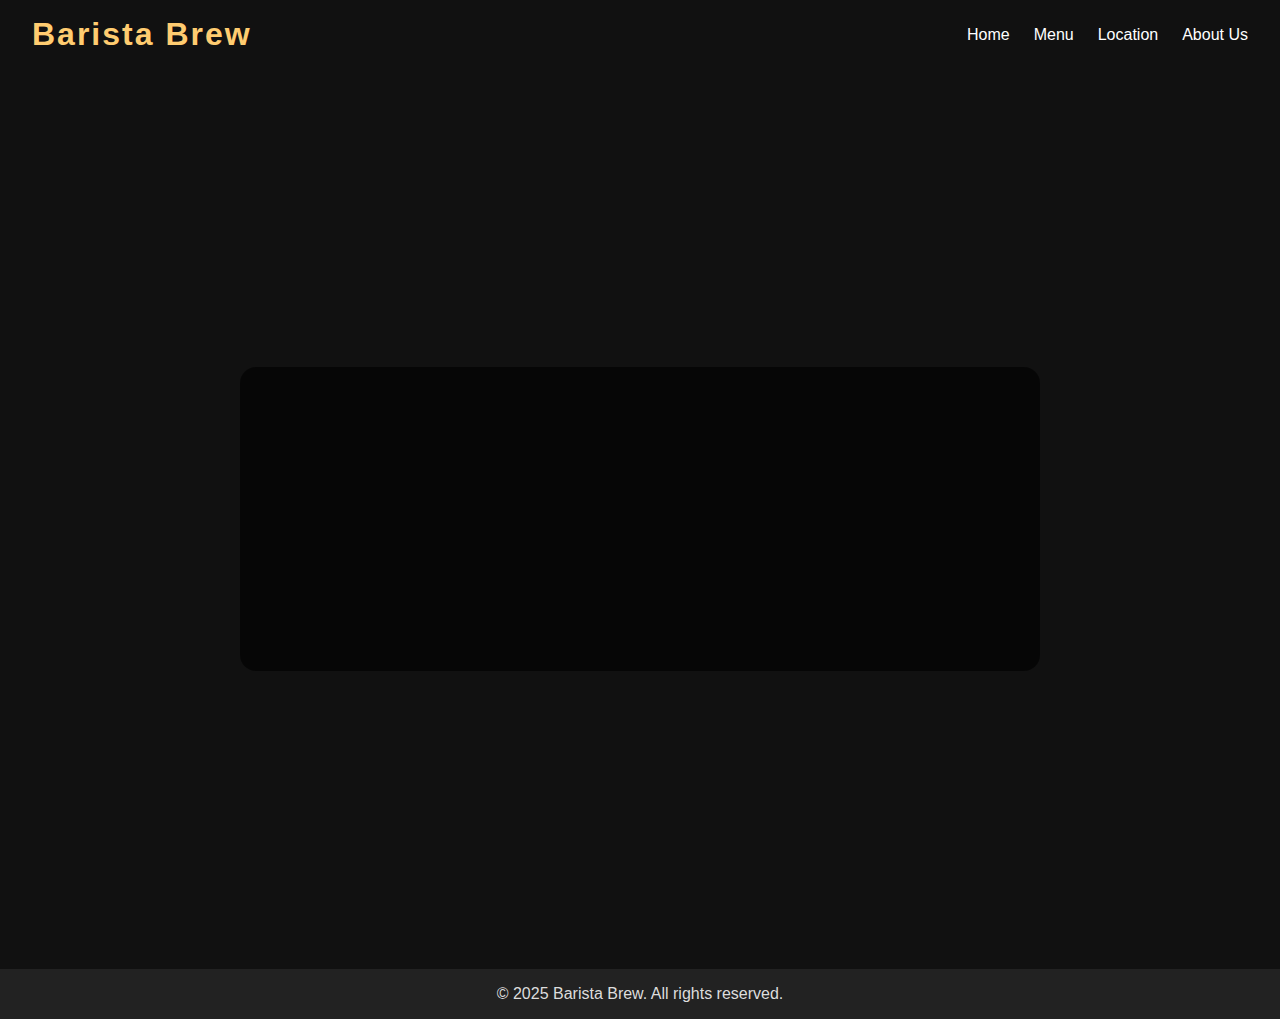
==== index.html @ 16d42477 "Add files via upload" ====
<!DOCTYPE html>
<html lang="en">
<head>
  <meta charset="UTF-8" />
  <meta name="viewport" content="width=device-width, initial-scale=1.0"/>
  <title>Barista Brew - Home</title>
  <link rel="stylesheet" href="index.css" />
</head>
<body>
  <nav class="navbar">
    <a href="index.html" class="logo">Barista Brew</a>
    <div class="hamburger" id="hamburger-icon">
      <span class="bar"></span>
      <span class="bar"></span>
      <span class="bar"></span>
    </div>
    <ul class="nav-links" id="nav-links">
      <li><a href="index.html">Home</a></li>
      <li><a href="menue.html">Menu</a></li>
      <li><a href="location.html">Location</a></li>
      <li><a href="aboutus.html">About Us</a></li>
    </ul>
  </nav>

  <header class="hero">
    <div class="overlay">
      <div class="hero-content">
        <h1>Welcome to Barista Brew</h1>
        <p>Barista Brew-Now Brewing☕️🧋</p>
        <a href="menue.html" class="btn">Browse Menu</a>
      </div>
    </div>
  </header>

  <footer>
    <p>&copy; 2025 Barista Brew. All rights reserved.</p>
  </footer>

  <script src="index.js"></script>
</body>
</html>
---- index.css ----
/* Reset and base styles */
* {
    margin: 0;
    padding: 0;
    box-sizing: border-box;
  }
  
  body, html {
    height: 100%;
    font-family: 'Segoe UI', sans-serif;
    color: white;
    background-color: #000; /* Dark theme */
  }
  
  /* Hero Section (no background image) */
  .hero {
    background-color: #111; /* Solid dark background */
    height: 100vh;
    display: flex;
    justify-content: center;
    align-items: center;
    position: relative;
    padding: 2rem;
  }

  .overlay {
    background-color: rgba(0, 0, 0, 0.6); /* Optional subtle overlay */
    padding: 3rem 2rem;
    border-radius: 16px;
    text-align: center;
    width: 100%;
    max-width: 800px;
  }
  
  .hero-content {
    text-align: center;
    z-index: 1;
    padding: 2rem;
    animation: fadeInUp 1s ease forwards;
    opacity: 0;
    transform: translateY(20px);
  }

  @keyframes fadeInUp {
    to {
      opacity: 1;
      transform: translateY(0);
    }
  }
  
  .hero-content h1 {
    font-size: 3rem;
    font-weight: bold;
    margin-bottom: 1rem;
    color: #ffcc70;
  }
  
  .hero-content p {
    font-size: 1.2rem;
    margin-bottom: 2rem;
    color: #ddd;
  }
  
  .btn {
    padding: 0.75rem 2rem;
    background-color: #4a2e13;
    color: white;
    border: none;
    border-radius: 2rem;
    text-decoration: none;
    font-weight: bold;
    font-size: 1rem;
    transition: background-color 0.3s ease;
  }
  
  .btn:hover {
    background-color: #3a2410;
  }
  
  /* Navbar */
  .navbar {
    display: flex;
    justify-content: space-between;
    align-items: center;
    background-color: #111;
    padding: 1rem 2rem;
    position: relative;
  }
  
  /* Logo */
  .logo {
    font-size: 2rem;
    font-weight: bold;
    color: #ffcc70;
    text-decoration: none;
    letter-spacing: 2px;
    transition: color 0.3s ease, transform 0.3s ease;
    
  }
  
  .logo:hover {
    color: #4a2e13;
    transform: scale(1.05);
  }
  
  /* Navigation links */
  .nav-links {
    list-style: none;
    display: flex;
    gap: 1.5rem;
  }
  
  .nav-links a {
    color: #fff;
    text-decoration: none;
    font-weight: 500;
    transition: color 0.3s ease, transform 0.3s ease;
    font-size: 1rem;
  }
  
  .nav-links a:hover {
    color: #ffcc70;
    transform: scale(1.05);
  }

  /* Hamburger Icon */
.hamburger {
  display: none;
  flex-direction: column;
  cursor: pointer;
  gap: 5px;
}



.bar {
  width: 25px;
  height: 3px;
  background-color: white;
  transition: 0.3s;
}

@media (max-width: 768px) {
  .hamburger {
    display: flex;
  }

  .nav-links {
    position: absolute;
    top: 100%;
    left: 0;
    right: 0;
    background-color: #111;
    flex-direction: column;
    align-items: center;
    gap: 1.5rem;
    padding: 1rem 0;
    display: none;
    z-index: 1000;
  }

  .nav-links.show {
    display: flex;
  }

  .nav-links li {
    margin: 0.5rem 0;
  }

  .nav-links a {
    font-size: 1.2rem;
  }
}


  
  /* Footer */
  footer {
    background-color: #222;
    color: #ddd;
    text-align: center;
    padding: 1rem 0;
  }
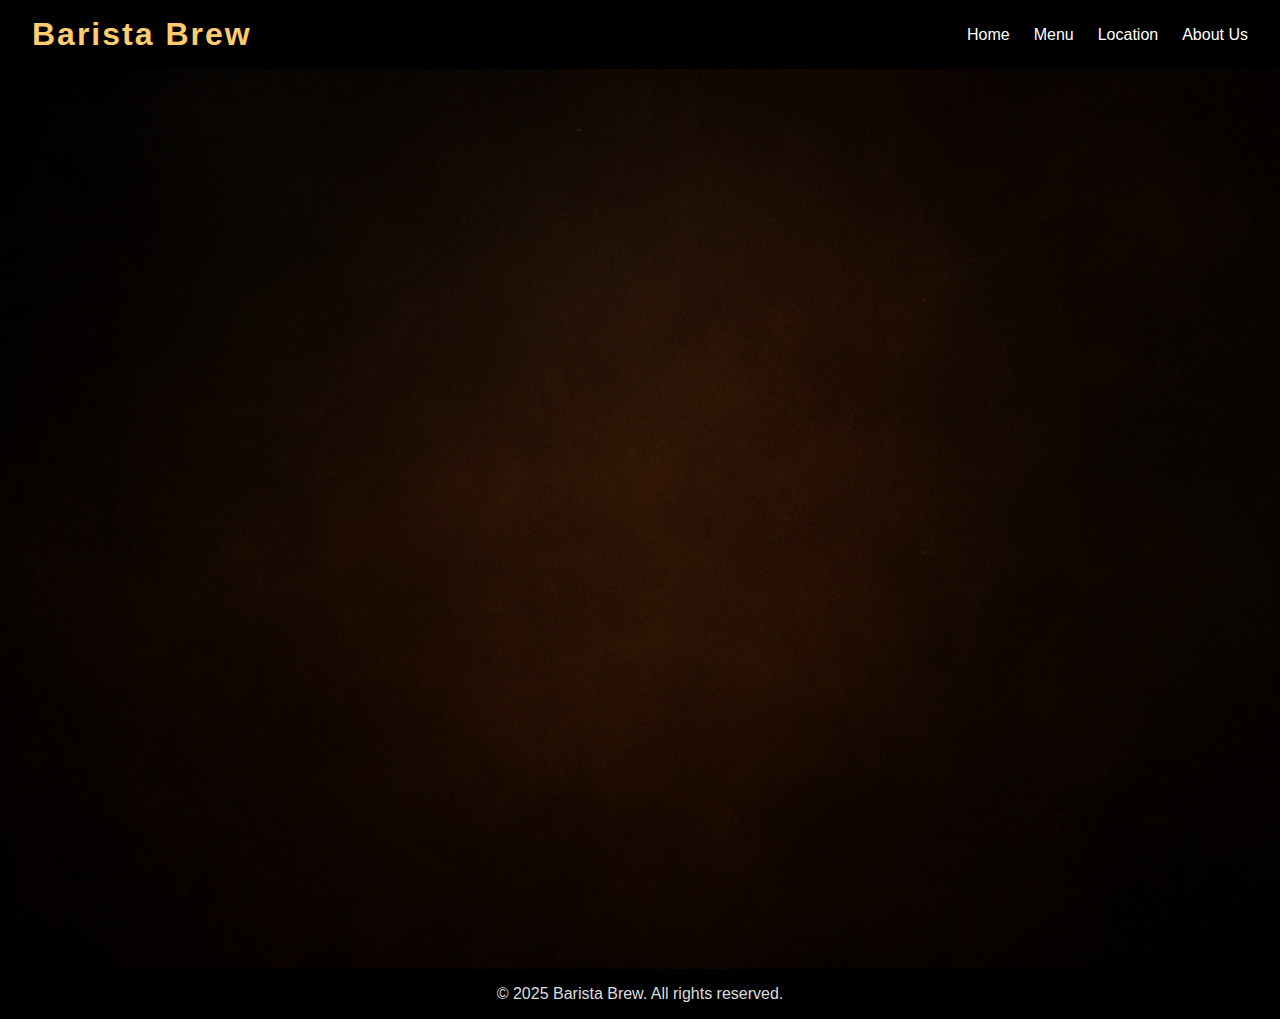
==== commit 12cc6cdb: "index.html" ====
--- a/index.html
+++ b/index.html
@@ -25,8 +25,9 @@
   <header class="hero">
     <div class="overlay">
       <div class="hero-content">
+        <img src="logos.jpg" alt="Barista Brew Logo" class="hero-logo" />
         <h1>Welcome to Barista Brew</h1>
-        <p>Barista Brew-Now Brewing☕️🧋</p>
+        <p>Barista Brew–Now Brewing ☕️🧋</p>
         <a href="menue.html" class="btn">Browse Menu</a>
       </div>
     </div>
--- a/index.css
+++ b/index.css
@@ -1,4 +1,4 @@
-/* Reset and base styles */
+
 * {
     margin: 0;
     padding: 0;
@@ -9,28 +9,42 @@
     height: 100%;
     font-family: 'Segoe UI', sans-serif;
     color: white;
-    background-color: #000; /* Dark theme */
-  }
-  
-  /* Hero Section (no background image) */
+    background-color: #000000; 
+  }
+  
+  
   .hero {
-    background-color: #111; /* Solid dark background */
+    background: url('Pictures/bg4.jpg') no-repeat center center;
+    background-size: cover;
     height: 100vh;
+    position: relative;
     display: flex;
     justify-content: center;
     align-items: center;
-    position: relative;
-    padding: 2rem;
+    padding-top: 100px;
+  }
+
+  .hero-logo {
+    width: 250px;
+    height: 250px;
+    border-radius: 50%;
+    object-fit: cover;
+    display: block;
+    margin: 0 auto 1.5rem auto; 
+    border: 2px solid #ffcc70;
   }
 
   .overlay {
-    background-color: rgba(0, 0, 0, 0.6); /* Optional subtle overlay */
-    padding: 3rem 2rem;
-    border-radius: 16px;
-    text-align: center;
-    width: 100%;
-    max-width: 800px;
-  }
+    position: absolute;
+    top: 0;
+    left: 0;
+    height: 100%;
+    width: 100%; 
+    display: flex;
+    justify-content: center;
+    align-items: center;
+  }
+  
   
   .hero-content {
     text-align: center;
@@ -62,19 +76,32 @@
   }
   
   .btn {
-    padding: 0.75rem 2rem;
-    background-color: #4a2e13;
-    color: white;
+    display: inline-block;
+    background-color: rgb(165, 122, 42);
+    color: #121212;
+    padding: 0.75rem 1.5rem;
+    font-size: 1rem;
+    font-weight: bold;
     border: none;
-    border-radius: 2rem;
+    border-radius: 5px;
     text-decoration: none;
-    font-weight: bold;
-    font-size: 1rem;
     transition: background-color 0.3s ease;
+    margin-top: 1rem;
   }
   
   .btn:hover {
-    background-color: #3a2410;
+    background-color: rgb(165, 122, 42);
+    color: #fff;
+  }
+
+  @media (max-width: 500px) {
+    .btn {
+      font-size: 1rem;
+      padding: 1rem 2rem;
+      width: 100%;
+      max-width: 300px;
+      text-align: center;
+    }
   }
   
   /* Navbar */
@@ -82,11 +109,11 @@
     display: flex;
     justify-content: space-between;
     align-items: center;
-    background-color: #111;
     padding: 1rem 2rem;
     position: relative;
-  }
-  
+    background-color: rgba(0, 0, 0, 0.7);
+  }
+    
   /* Logo */
   .logo {
     font-size: 2rem;
@@ -150,7 +177,7 @@
     top: 100%;
     left: 0;
     right: 0;
-    background-color: #111;
+    background-color: rgba(0, 0, 0, 0.7);
     flex-direction: column;
     align-items: center;
     gap: 1.5rem;
@@ -176,9 +203,9 @@
   
   /* Footer */
   footer {
-    background-color: #222;
+    background-color: rgba(0, 0, 0, 0.7);
     color: #ddd;
     text-align: center;
     padding: 1rem 0;
   }
-  +  
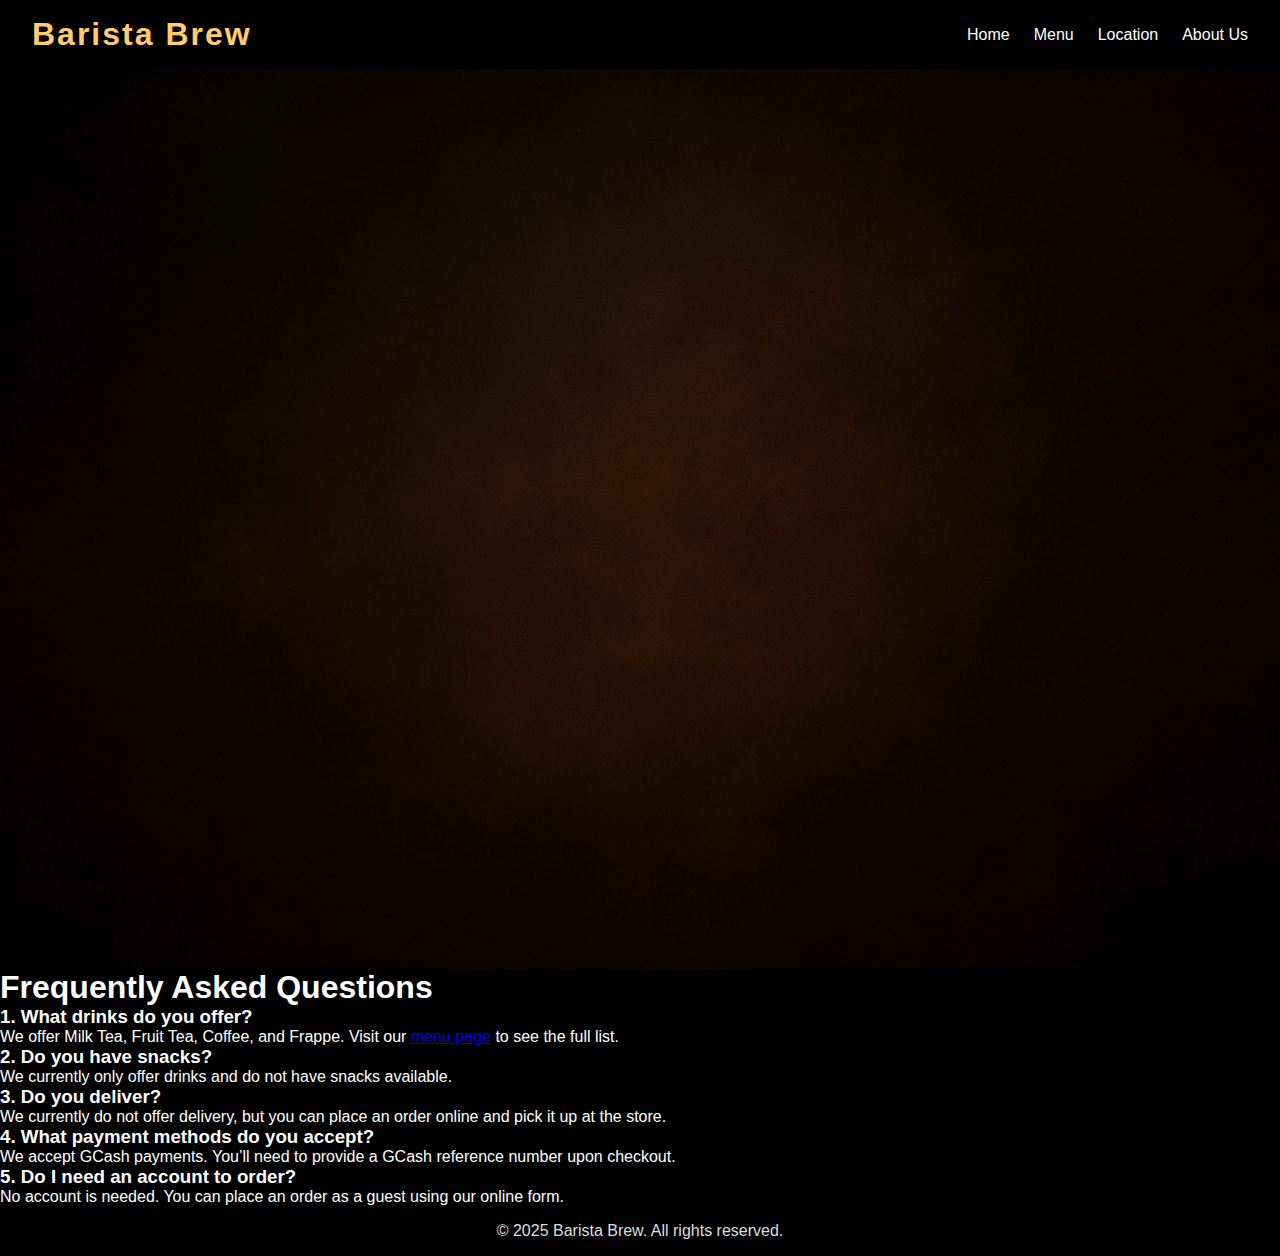
==== commit 28b461f0: "index.html" ====
--- a/index.html
+++ b/index.html
@@ -33,6 +33,36 @@
     </div>
   </header>
 
+  <!-- FAQ Section -->
+  <section class="faq-section" id="faq">
+    <h1>Frequently Asked Questions</h1>
+
+    <div class="faq">
+      <h3>1. What drinks do you offer?</h3>
+      <p>We offer Milk Tea, Fruit Tea, Coffee, and Frappe. Visit our <a href="menue.html">menu page</a> to see the full list.</p>
+    </div>
+
+    <div class="faq">
+      <h3>2. Do you have snacks?</h3>
+      <p>We currently only offer drinks and do not have snacks available.</p>
+    </div>
+
+    <div class="faq">
+      <h3>3. Do you deliver?</h3>
+      <p>We currently do not offer delivery, but you can place an order online and pick it up at the store.</p>
+    </div>  
+
+    <div class="faq">
+      <h3>4. What payment methods do you accept?</h3>
+      <p>We accept GCash payments. You’ll need to provide a GCash reference number upon checkout.</p>
+    </div>
+
+    <div class="faq">
+      <h3>5. Do I need an account to order?</h3>
+      <p>No account is needed. You can place an order as a guest using our online form.</p>
+    </div>
+  </section>
+
   <footer>
     <p>&copy; 2025 Barista Brew. All rights reserved.</p>
   </footer>
